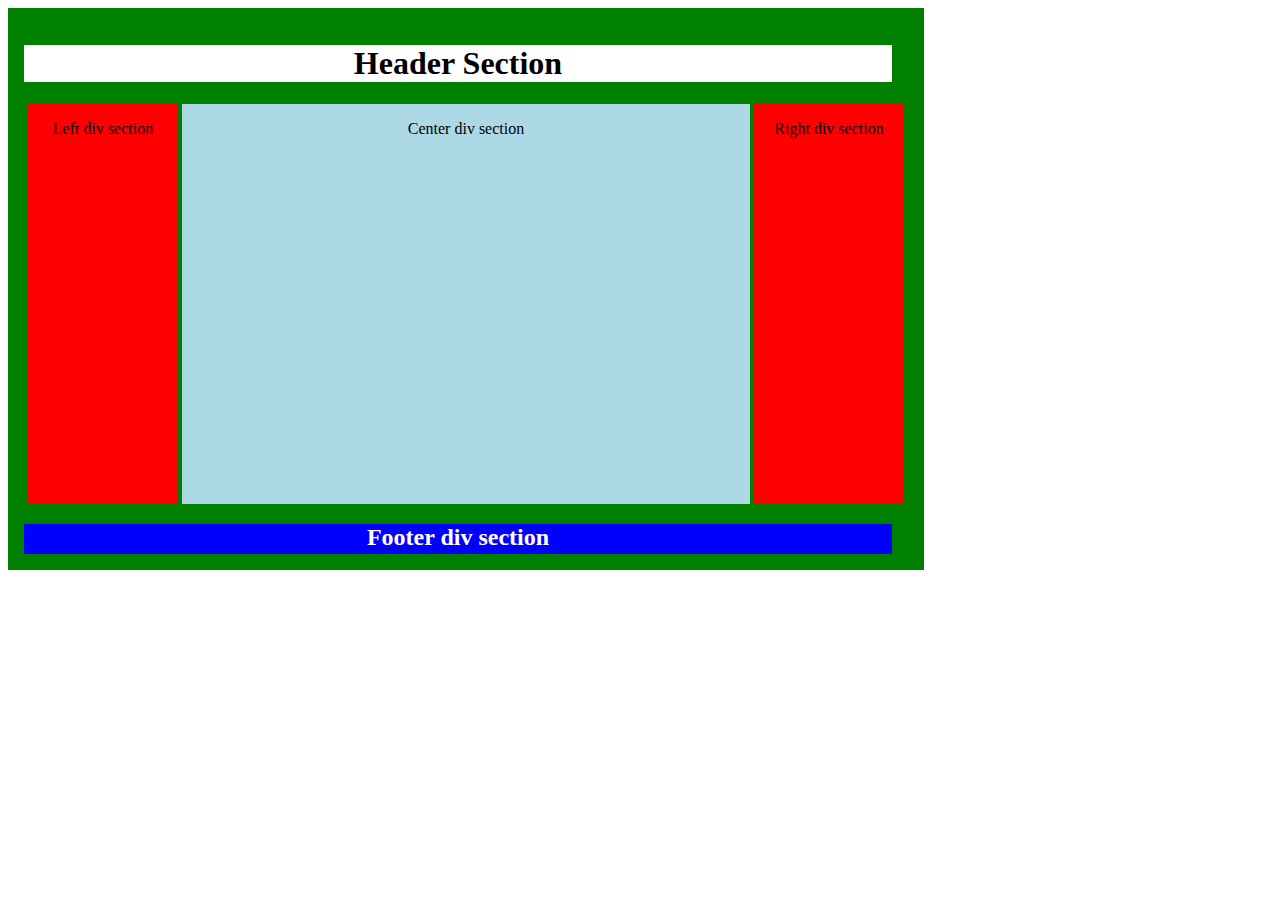
==== page1.html @ e57932bb "Week 1 for web" ====
<!DOCTYPE html>
<html lang="en">
<head>
    <meta charset="UTF-8">
    <meta http-equiv="X-UA-Compatible" content="IE=edge">
    <meta name="viewport" content="width=device-width, initial-scale=1.0">
    <title>Understanding Divs</title>
    <style>
        div { text-align: center;}
        h2 {color: white;}
        .outside{
            padding: 16px; background-color: green;
            width: 884px; position: relative;
        }
        .top{ width: 868px; background-color: white;
        }
        .sides{width: 150px; background-color: red;}
        .center{width: 568px;
        background-color: lightblue;}
        .sides, .center {height: 400px; display: inline-block;}
        .bottom {width:  868px; height: 30px;
        background-color: blue; margin-top: 16px;}
    </style>
</head>
<body>
    <!-- This will surround all of the div tags and content -->
    <div class="outside">
        <!-- Top div can have navigation or maybe a banner-->
        <div class="top"><h1>Header Section</h1></div>

        <!-- Left div can have navigation or other information  -->
        <div class="sides"><p>Left div section</p></div>

        <!-- Center div is where most of your content will be -->
        <div class="center"><p>Center div section</p></div>

        <!-- Right div can have navigation or other information -->
        <div class="sides"><p>Right div section</p></div>

        <!-- Bottom div is where the footer information goes -->
        <div class="bottom"><h2>Footer div section</h2></div>
    </div>
    
</body>
</html>
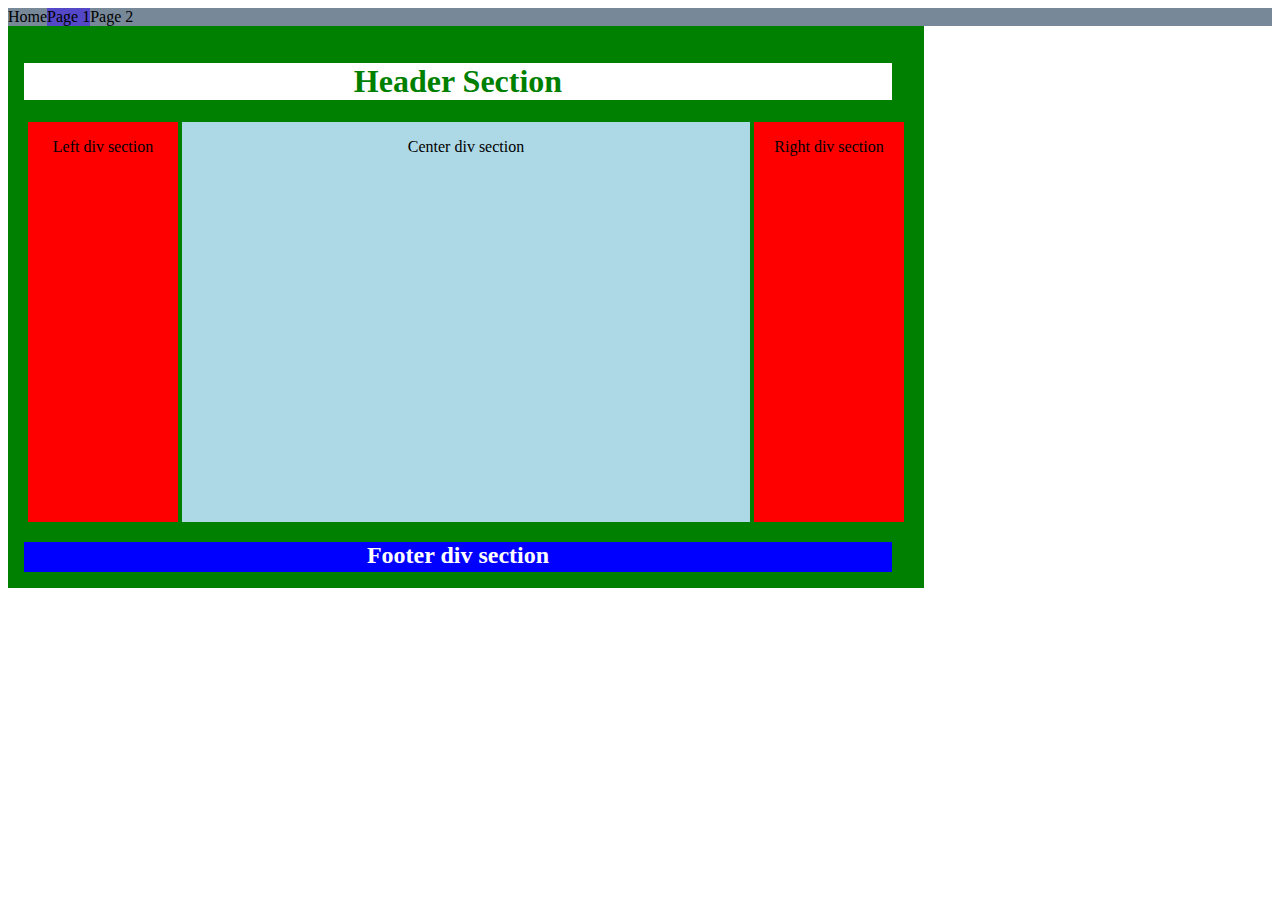
==== commit cfd386d6: "Lesson 15" ====
--- a/page1.html
+++ b/page1.html
@@ -21,8 +21,18 @@
         .bottom {width:  868px; height: 30px;
         background-color: blue; margin-top: 16px;}
     </style>
+    <link rel="stylesheet" href="css/styles.css">
 </head>
 <body>
+    <!--Horizontal Navigation-->
+    <div>
+        <ul class="nav-h">
+            <li href="index.html">Home</li>
+            <li href="page1.html" class="active">Page 1</li>
+            <li href="page2.html">Page 2</li>
+        </ul>
+    </div>
+
     <!-- This will surround all of the div tags and content -->
     <div class="outside">
         <!-- Top div can have navigation or maybe a banner-->
--- a/css/styles.css
+++ b/css/styles.css
@@ -0,0 +1,58 @@
+h1{
+    color: green;
+}
+
+a {
+    background-color: yellowgreen;
+}
+
+.cool {
+    color: blue;
+}
+
+.grocery_square{
+    list-style: square;
+}
+
+#btn-change{
+    height: 50px;
+    width: 300px;
+}
+
+#box {
+    height: 320px;
+    width: 320px;
+    background-color: red;
+    border: 5px solid gray;
+    margin: 0;
+    padding: 10px;
+    display: inline-block;
+}
+
+.nav-h {
+    list-style-type: none;
+    margin: 0;
+    padding: 0;
+    overflow: hidden;
+    background-color: lightslategray;
+}
+
+.nav-h li {
+    float: left;
+}
+
+.nav-h li a {
+    display: block;
+    color: white;
+    text-align: center;
+    padding: 14px 16px;
+    text-decoration: none;
+}
+
+.nav-h li a:hover{
+    background-color: #333;
+}
+
+.active {
+    background-color: #5448c8;
+}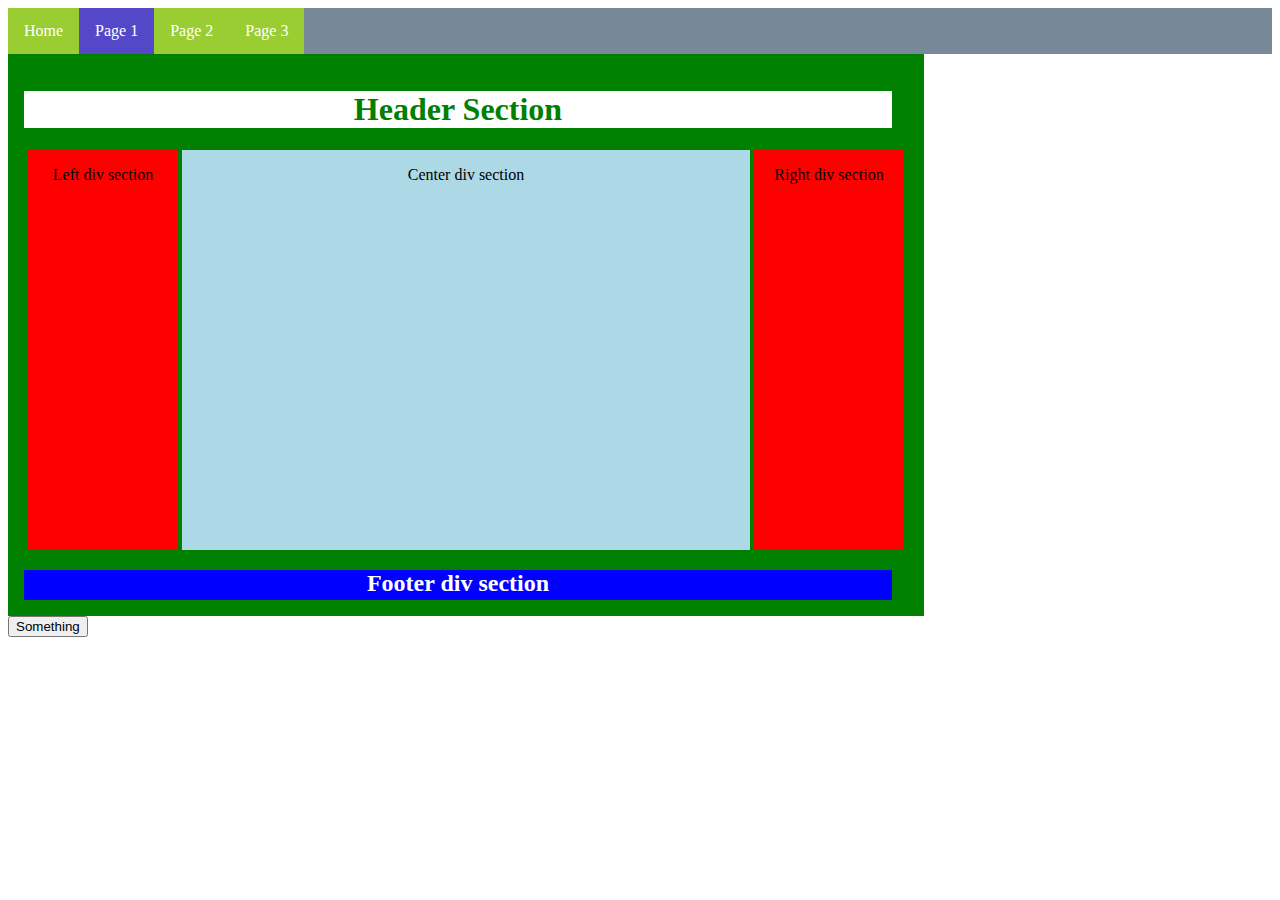
==== commit 9a2b1b41: "web into" ====
--- a/page1.html
+++ b/page1.html
@@ -27,22 +27,26 @@
     <!--Horizontal Navigation-->
     <div>
         <ul class="nav-h">
-            <li href="index.html">Home</li>
-            <li href="page1.html" class="active">Page 1</li>
-            <li href="page2.html">Page 2</li>
+            <li><a href="index.html">Home</a></li>
+            <li><a href="#" class="active">Page 1</a></li>
+            <li><a href="page2.html" >Page 2</a></li>
+            <li><a href="page3.html">Page 3</a></li>
         </ul>
     </div>
+
+
+    <div class = "banner"></div>
 
     <!-- This will surround all of the div tags and content -->
     <div class="outside">
         <!-- Top div can have navigation or maybe a banner-->
-        <div class="top"><h1>Header Section</h1></div>
+        <div class="top" ><h1>Header Section</h1></div>
 
         <!-- Left div can have navigation or other information  -->
         <div class="sides"><p>Left div section</p></div>
 
         <!-- Center div is where most of your content will be -->
-        <div class="center"><p>Center div section</p></div>
+        <div class="center" id="center"><p>Center div section</p></div>
 
         <!-- Right div can have navigation or other information -->
         <div class="sides"><p>Right div section</p></div>
@@ -50,6 +54,26 @@
         <!-- Bottom div is where the footer information goes -->
         <div class="bottom"><h2>Footer div section</h2></div>
     </div>
+
+    <button id="sample">Something</button>
+    
+    <script>
+
+        document.getElementById('sample').addEventListener('click', something); 
+
+        function something(){
+            console.log('Trying an Event listener.')
+        }
+
+        window.onload = function() {
+            console.log('The page has loaded.')
+        }
+
+        document.getElementById('center').addEventListener('dblclick', function(){
+            console.log('Element double-clicked')
+        });
+
+    </script>
     
 </body>
 </html>--- a/css/styles.css
+++ b/css/styles.css
@@ -37,8 +37,9 @@
     background-color: lightslategray;
 }
 
-.nav-h li {
+.nav-h li{
     float: left;
+
 }
 
 .nav-h li a {
@@ -55,4 +56,31 @@
 
 .active {
     background-color: #5448c8;
-}+}
+
+.banner {
+    background-image: url("https://i.ibb.co/GckCvqJ/dog-image7.jpg");
+    background-repeat: repeat-x;
+}
+
+.person, .movie-choice {
+    margin: 36px;
+    border: 5px dotted black;
+    padding: 16px;
+    width: 400px;
+}
+
+#fname, #addr, #pass {
+    width: 350px;
+    height: 30px;
+}
+
+label {
+    font-size: 20px;
+}
+
+#btn-form {
+    margin-left: 36px;
+    height: 30px;
+    width: 75px;
+}
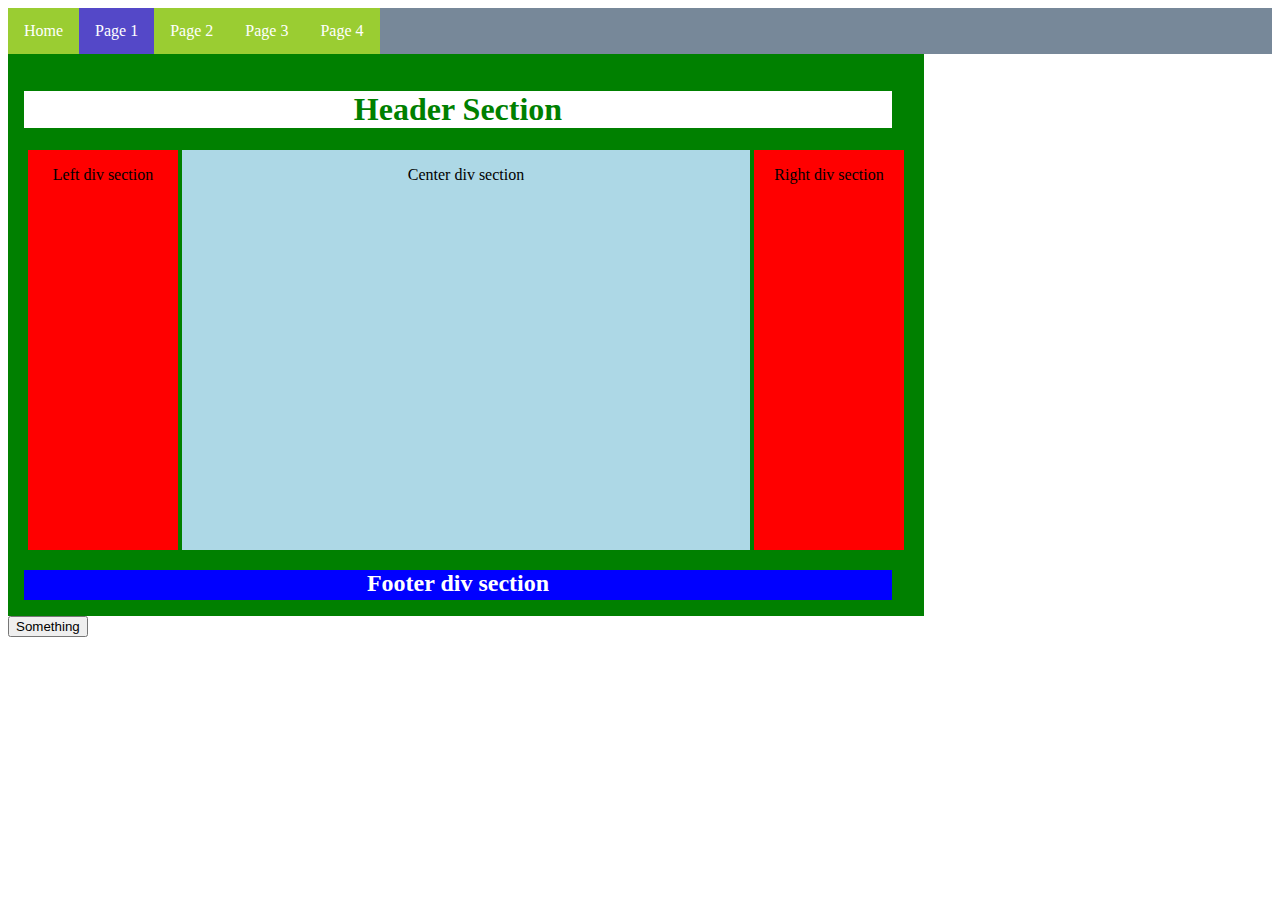
==== commit b4e9c7ae: "Web into Lab" ====
--- a/page1.html
+++ b/page1.html
@@ -31,6 +31,7 @@
             <li><a href="#" class="active">Page 1</a></li>
             <li><a href="page2.html" >Page 2</a></li>
             <li><a href="page3.html">Page 3</a></li>
+            <li><a href="page4.html">Page 4</a></li>
         </ul>
     </div>
 
--- a/css/styles.css
+++ b/css/styles.css
@@ -84,3 +84,11 @@
     height: 30px;
     width: 75px;
 }
+
+.lab {
+    margin: 36px;
+}
+
+.my-roman {
+    list-style: lower-roman;
+}